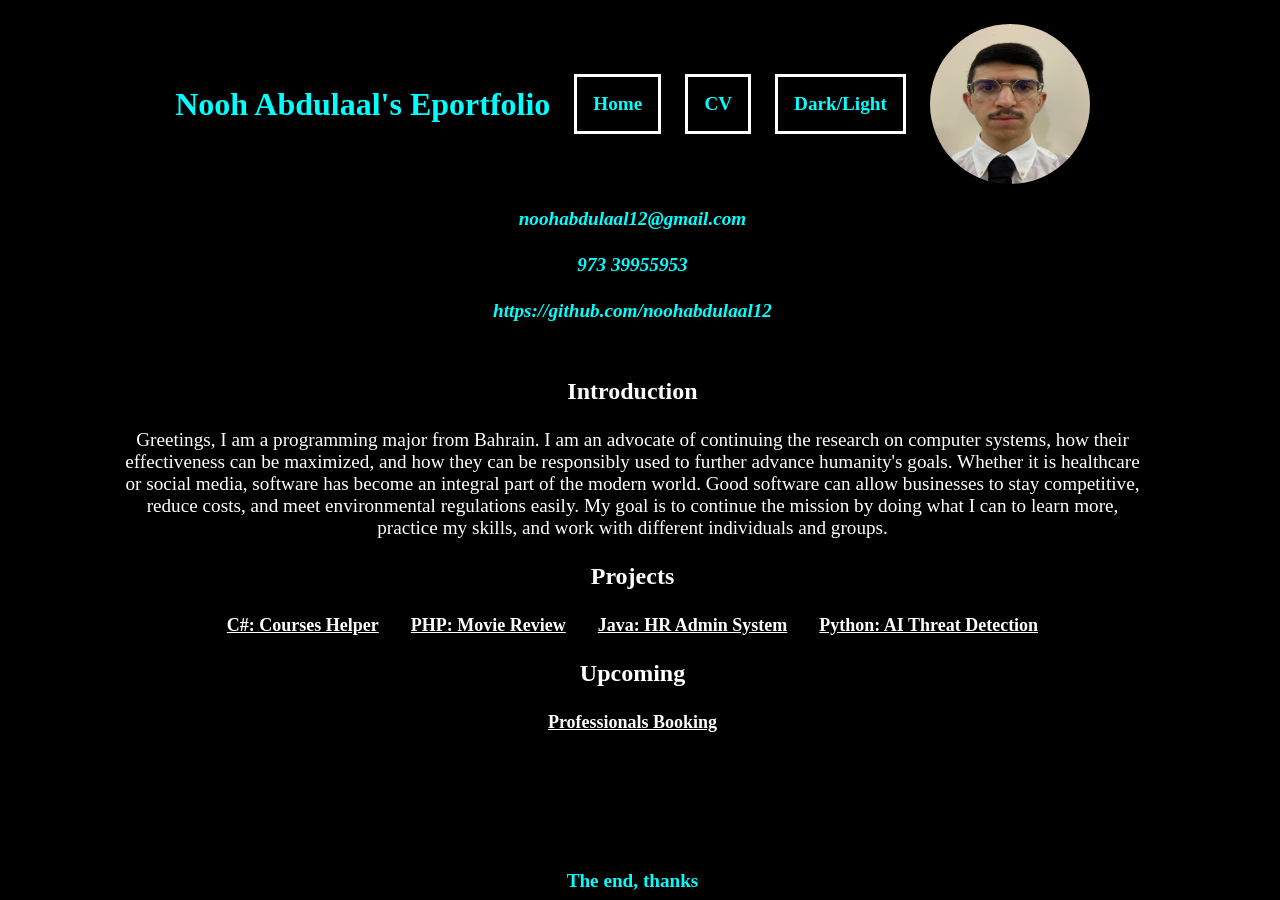
==== index.html @ 39d20c7c "My website" ====
<!DOCTYPE html>
<html lang="en">

<head>
    <meta charset="UTF-8">
    <meta name="viewport" content="width=device-width, initial-scale=1.0">
    <title> Nooh Abdulaal's Eportfolio </title>
    <link rel="stylesheet" href="styles.css">
    <link rel="apple-touch-icon" sizes="180x180" href="apple-touch-icon.png">
    <link rel="icon" type="image/png" sizes="32x32" href="favicon-32x32.png">
    <link rel="icon" type="image/png" sizes="16x16" href="favicon-16x16.png">
    <link rel="manifest" href="site.webmanifest">
</head>

<body>

    <header class="main2">
        <h1> Nooh Abdulaal's Eportfolio </h1>
        <nav class="main2in">
            <a class="navitems" href="index.html"> Home </a>
            <a target="_blank" class="navitems" href="cv/index.html"> CV </a>
            <button id="theme-toggle" class="navitems"> Dark/Light </button>
        </nav>
        <image loading="lazy" class="smallpic" alt="Photo of me" src="android-chrome-512x512.png">  </image>
        <address class="mainin">
            <a href="mailto:noohabdulaal12@gmail.com"> noohabdulaal12@gmail.com </a>
            <a href="tel:+97339955953"> 973 39955953 </a>
            <a target="_blank" href="https://github.com/noohabdulaal12"> https://github.com/noohabdulaal12 </a>
        </address>
    </header>

    <main class="main">
        <h2> Introduction </h2>
        <section>
            <p>
               Greetings, I am a programming major from Bahrain.
               I am an advocate of continuing the research on computer systems, how their effectiveness can be maximized,
               and how they can be responsibly used to further advance humanity's goals. Whether it is healthcare or social media,
               software has become an integral part of the modern world. Good software can allow businesses to stay competitive,
               reduce costs, and meet environmental regulations easily. My goal is to continue the mission by doing what I can
               to learn more, practice my skills, and work with different individuals and groups.
            </p>
        </section>
        <h2> Projects </h2>
        <section>
            <ol>
                <li>
                    <a class="secondarylinks" href="courseshelper/index.html"> C#: Courses Helper </a>
                </li>
                <li>
                    <a class="secondarylinks" href="moviereview/index.html"> PHP: Movie Review </a>
                </li>
                <li>
                    <a class="secondarylinks" href="hradminsystem/index.html"> Java: HR Admin System </a>
                </li>
                <li>
                    <a class="secondarylinks" href="aithreatdetection/index.html"> Python: AI Threat Detection </a>
                </li>
            </ol>
        </section>
        <h2> Upcoming </h2>
        <section>
            <ol>
                <li>
                    <a class="secondarylinks" href="professionalsbooking/index.html"> Professionals Booking </a>
                </li>
            </ol>
        </section>
    </main>

    <footer>
        <p> The end, thanks </p>
    </footer>

<script src="script.js"></script>
</body>

</html>
---- styles.css ----
* {
  margin: 0;
  padding: 0;
  box-sizing: border-box;
}

:root {
  --bg-color: #000000;
  --text-color: #ffffff;
  --link: cyan;
  --link2: blue;
}

[data-theme="light"] {
  --bg-color: #ffffff;
  --text-color: #000000;
  --link: blue;
  --link2: cyan;
}

html {
  overflow-x: hidden;
  scrollbar-gutter: stable;
}

body {
  font-family: 'Inter';
  display: flex;
  flex-direction: column;
  min-height: 100dvh;
  overflow-wrap: break-word;
  align-items: center;
  background-color: var(--bg-color);;
  color: var(--text-color);
  text-align: center;
}

a,
a:link,
a:visited,
a:active,
button,
button:active {
  font-size: larger;
  font-weight: bolder;
  max-width: 80vw;
  text-decoration: none;
  color: var(--link);
}

a.secondarylinks {
  color: var(--text-color);
  font-size: large;
  text-decoration: underline;
}

a:hover,
button:hover {
  color: var(--link2);
  text-decoration: underline;
}

.navitems {
  border: 0.2rem solid var(--text-color);
  background-color: var(--bg-color);
  padding: 1rem;
  font-family: 'Inter';
}

h1 {
  max-width: 80vw;
  color: var(--link);
}

h2 {
  max-width: 80vw;
}

p {
  max-width: 80vw;
  font-size: larger;
}

ol {
  display: flex;
  flex-direction: row;
  gap: 2rem;
  max-width: 80vw;
  font-size: larger;
  justify-content: center;
  list-style-type: none;
  flex-wrap: wrap;
}

.main, .main2, .mainin, .main2in {
  display: flex;
  place-content: center;
  margin: 1.5rem 1rem 2rem 1rem;
  gap: 1.5rem;
  max-width: 90vw;
  place-items: center;
  flex-wrap: wrap;
}

.main, .mainin {
  flex-direction: column;
}

.mainin, .main2in {
  margin: 0;
}

section {
  display: flex;
  justify-content: center;
  row-gap: 1rem;
  max-width: 80vw;
}

footer {
  font-weight: bolder;
  display: flex;
  flex: 1;
  align-items: center;
  margin-bottom: 0.5rem;
  margin-top: auto;
  max-width: 80vw;
  justify-content: flex-end;
  flex-direction: column;
  row-gap: 0.5rem;
  color: var(--link);
}

.smallpic {
  width: 10rem;
  height: 10rem;
  max-width: 80vw;
  border-radius: 50%;
}

.images {
  max-width: 80vw;
  object-fit: scale-down;
}
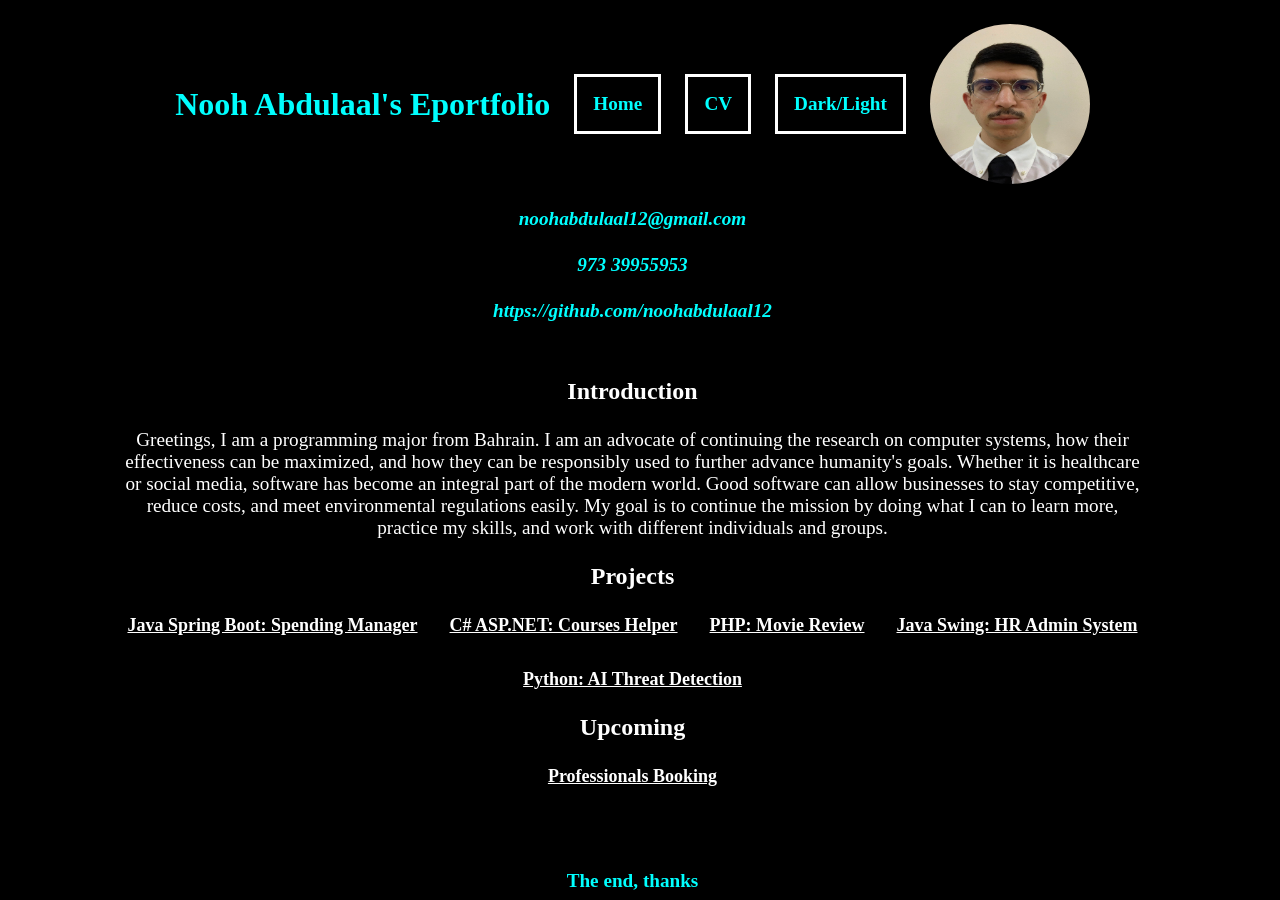
==== commit e31380c9: "Added new project" ====
--- a/index.html
+++ b/index.html
@@ -45,13 +45,16 @@
         <section>
             <ol>
                 <li>
-                    <a class="secondarylinks" href="courseshelper/index.html"> C#: Courses Helper </a>
+                    <a class="secondarylinks" href="spendingmanager/index.html"> Java Spring Boot: Spending Manager </a>
+                </li>
+                <li>
+                    <a class="secondarylinks" href="courseshelper/index.html"> C# ASP.NET: Courses Helper </a>
                 </li>
                 <li>
                     <a class="secondarylinks" href="moviereview/index.html"> PHP: Movie Review </a>
                 </li>
                 <li>
-                    <a class="secondarylinks" href="hradminsystem/index.html"> Java: HR Admin System </a>
+                    <a class="secondarylinks" href="hradminsystem/index.html"> Java Swing: HR Admin System </a>
                 </li>
                 <li>
                     <a class="secondarylinks" href="aithreatdetection/index.html"> Python: AI Threat Detection </a>
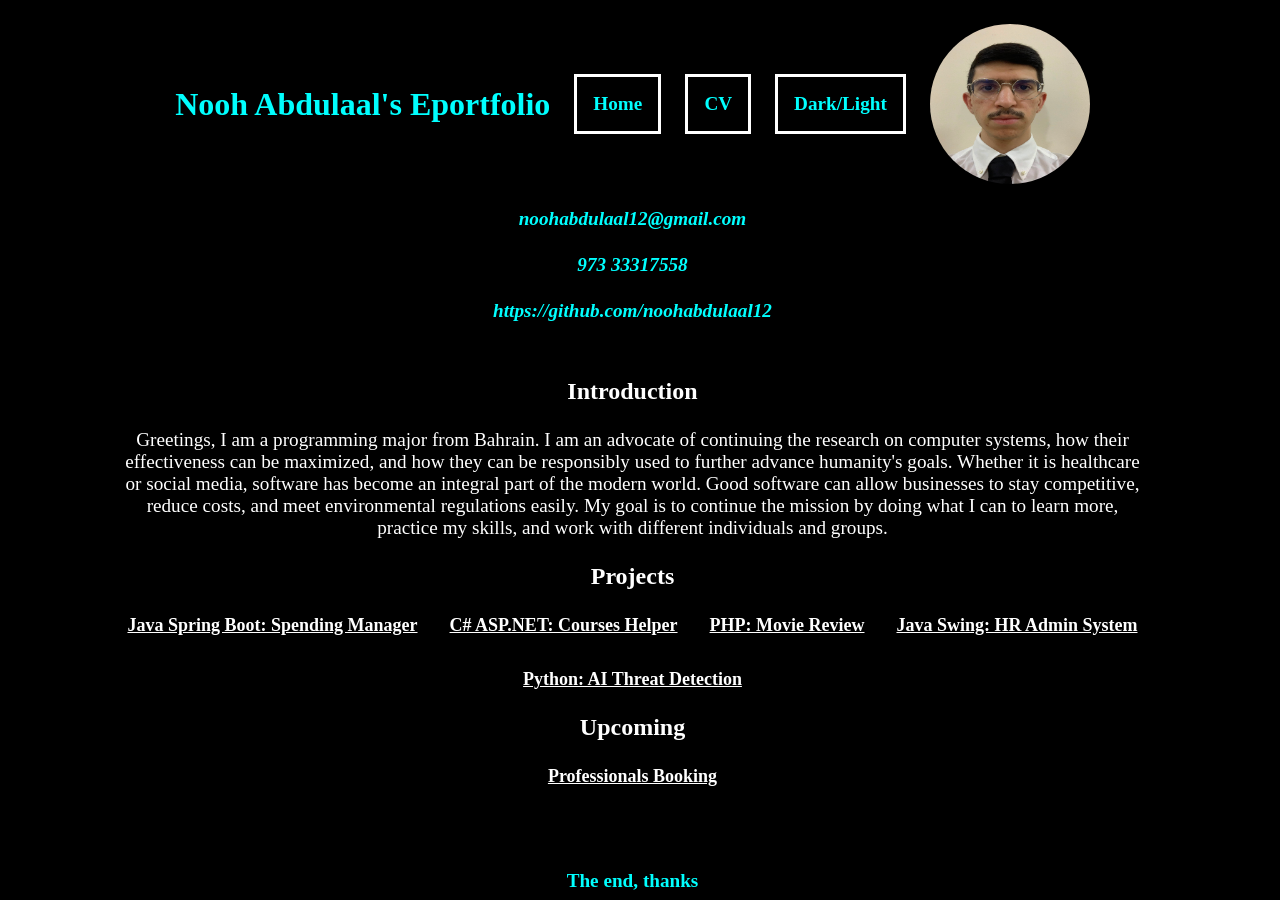
==== commit b54ade17: "new phone number" ====
--- a/index.html
+++ b/index.html
@@ -24,7 +24,7 @@
         <image loading="lazy" class="smallpic" alt="Photo of me" src="android-chrome-512x512.png">  </image>
         <address class="mainin">
             <a href="mailto:noohabdulaal12@gmail.com"> noohabdulaal12@gmail.com </a>
-            <a href="tel:+97339955953"> 973 39955953 </a>
+            <a href="tel:+97333317558"> 973 33317558 </a>
             <a target="_blank" href="https://github.com/noohabdulaal12"> https://github.com/noohabdulaal12 </a>
         </address>
     </header>
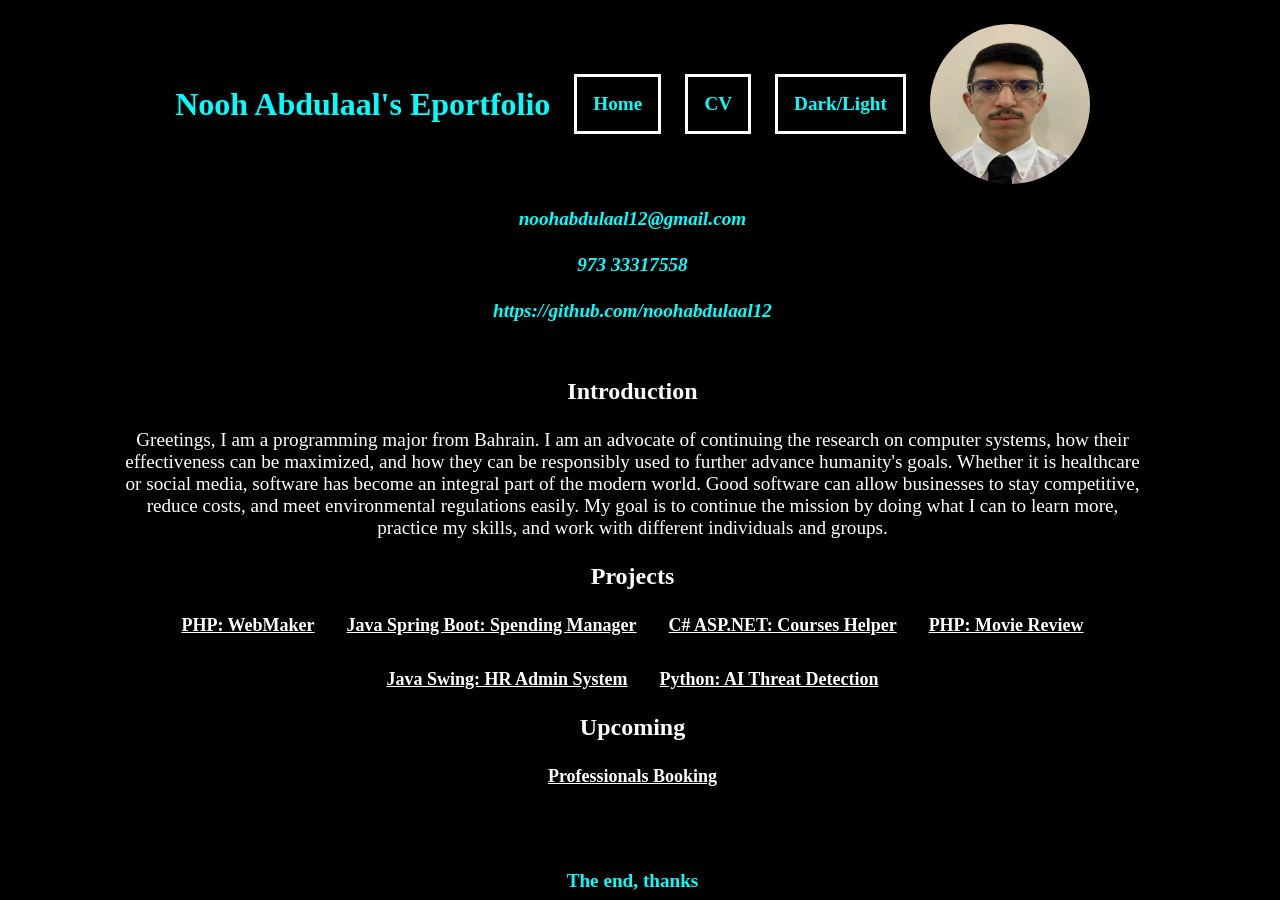
==== commit 9746edd6: "Updated CV and added new project" ====
--- a/index.html
+++ b/index.html
@@ -45,6 +45,9 @@
         <section>
             <ol>
                 <li>
+                    <a class="secondarylinks" href="webmaker/index.html"> PHP: WebMaker </a>
+                </li>
+                <li>
                     <a class="secondarylinks" href="spendingmanager/index.html"> Java Spring Boot: Spending Manager </a>
                 </li>
                 <li>
